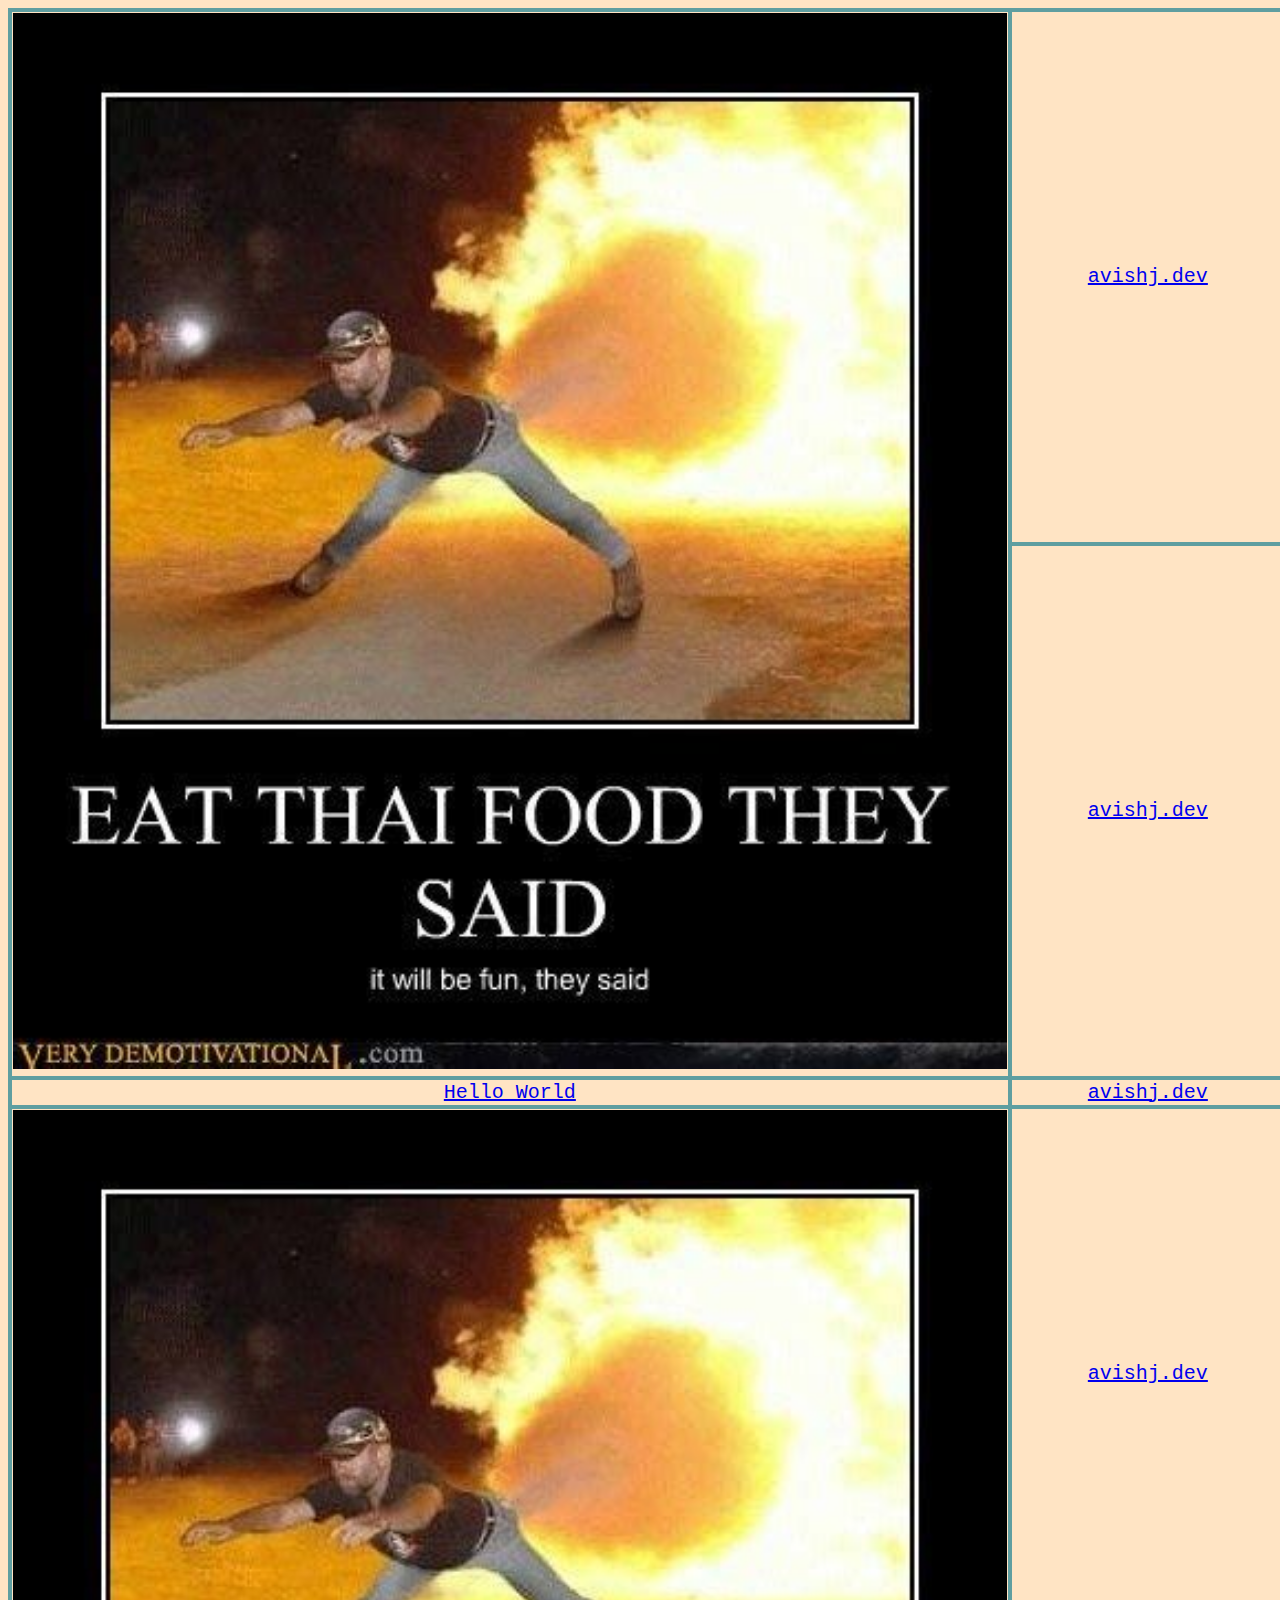
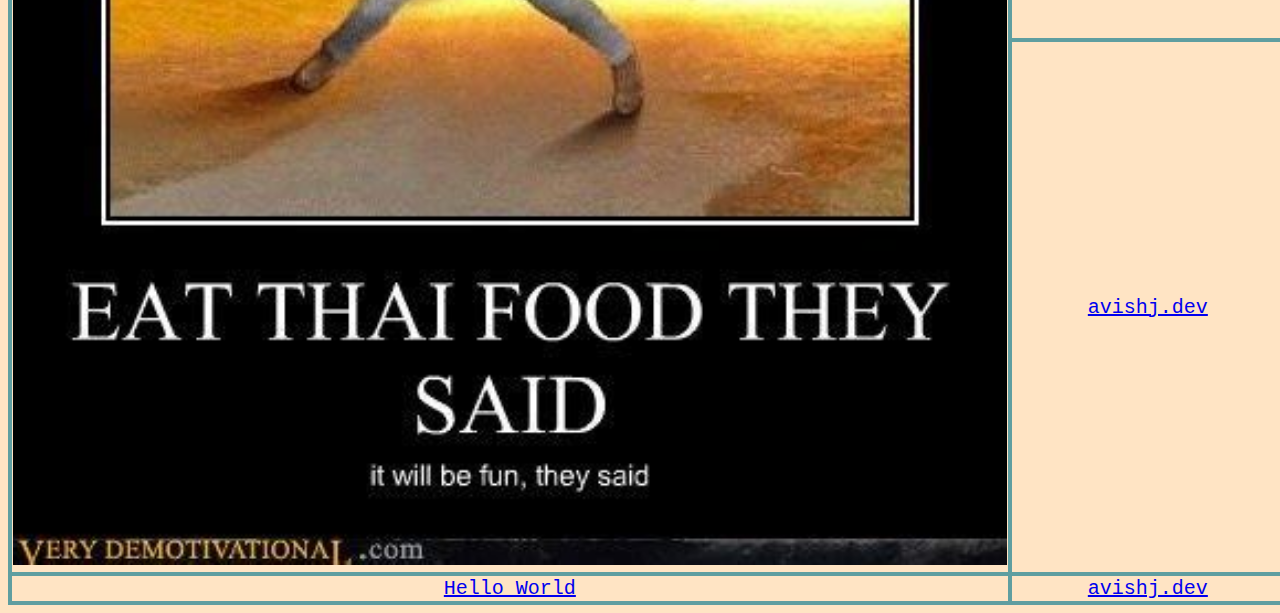
==== index.html @ 3a48c94a "Main HTML done, part of CSS" ====
<!DOCTYPE html>
<html lang="en">

<head>
  <meta charset="UTF-8">
  <meta name="viewport" content="width=device-width, initial-scale=1.0">
  <meta http-equiv="X-UA-Compatible" content="ie=edge">
  <link rel="stylesheet" type="text/css" href="style/style.css">
  <title>Table Project</title>
</head>

<body>
  <table class="main-table">
    <tr>
      <td rowspan="2"><img src="img/img.jpg" alt="IMAGE"></td>
      <td><a href="https://avishj.dev">avishj.dev</a></td>
    </tr>
    <tr>
      <td><a href="https://avishj.dev">avishj.dev</a></td>
    </tr>
    <tr>
      <td><a href="helloworld.html">Hello World</a></td>
      <td><a href="https://avishj.dev">avishj.dev</a></td>
    </tr>
    <tr>
      <td rowspan="2"><img src="img/img.jpg" alt="IMAGE"></td>
      <td><a href="https://avishj.dev">avishj.dev</a></td>
    </tr>
    <tr>
      <td><a href="https://avishj.dev">avishj.dev</a></td>
    </tr>
    <tr>
      <td><a href="helloworld.html">Hello World</a></td>
      <td><a href="https://avishj.dev">avishj.dev</a></td>
    </tr>
  </table>
</body>

</html>
---- style/style.css ----
* {
  font-family: 'Courier New', Courier, monospace;
  font-size: 20px;
}
img {
  width: 100%;
}
table{
  text-align: center;
  width: 100vw;
}
table,tr,td {
  border: 4px solid cadetblue;
  border-collapse: collapse;
}
body{
  background-color: bisque;
}
#helloworld {
  display: flex;
  align-items: center;
  justify-content: center;
  text-align: center;
  width: 100vw;
  height: 100vh;
}
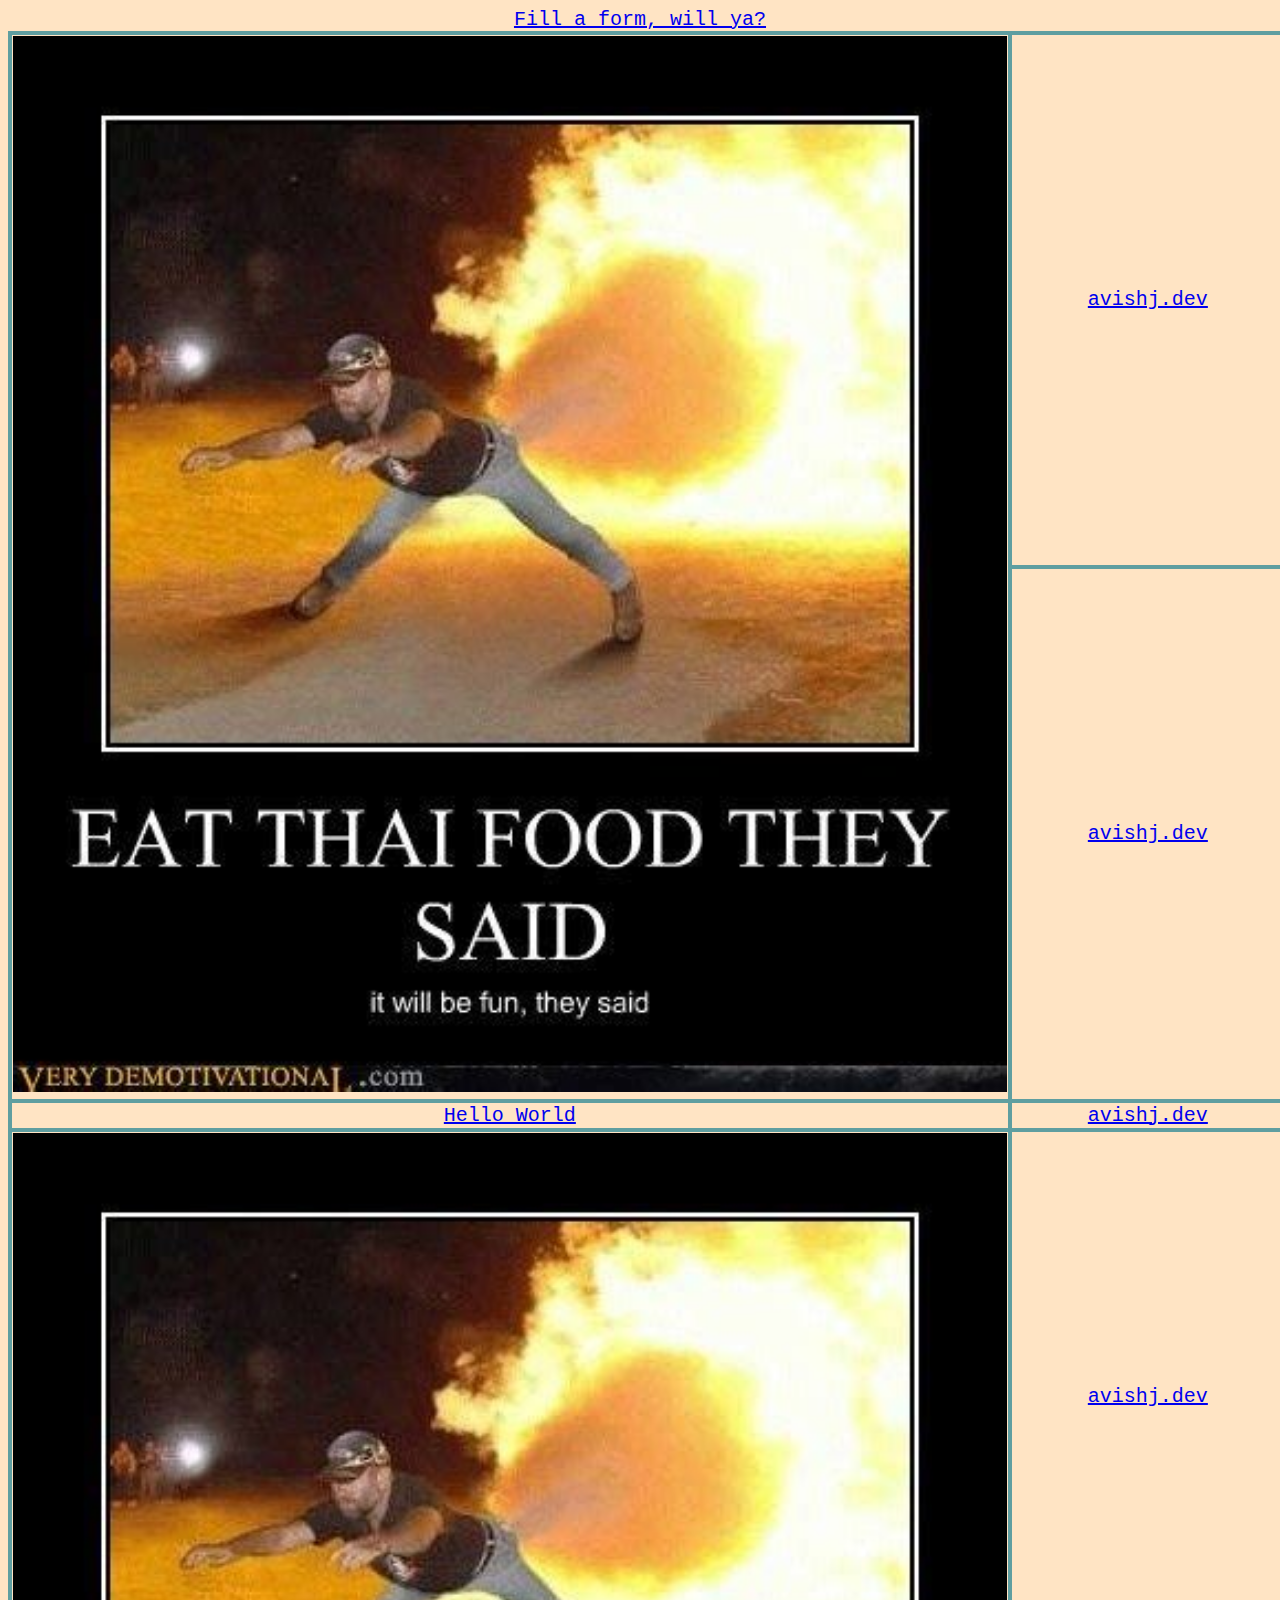
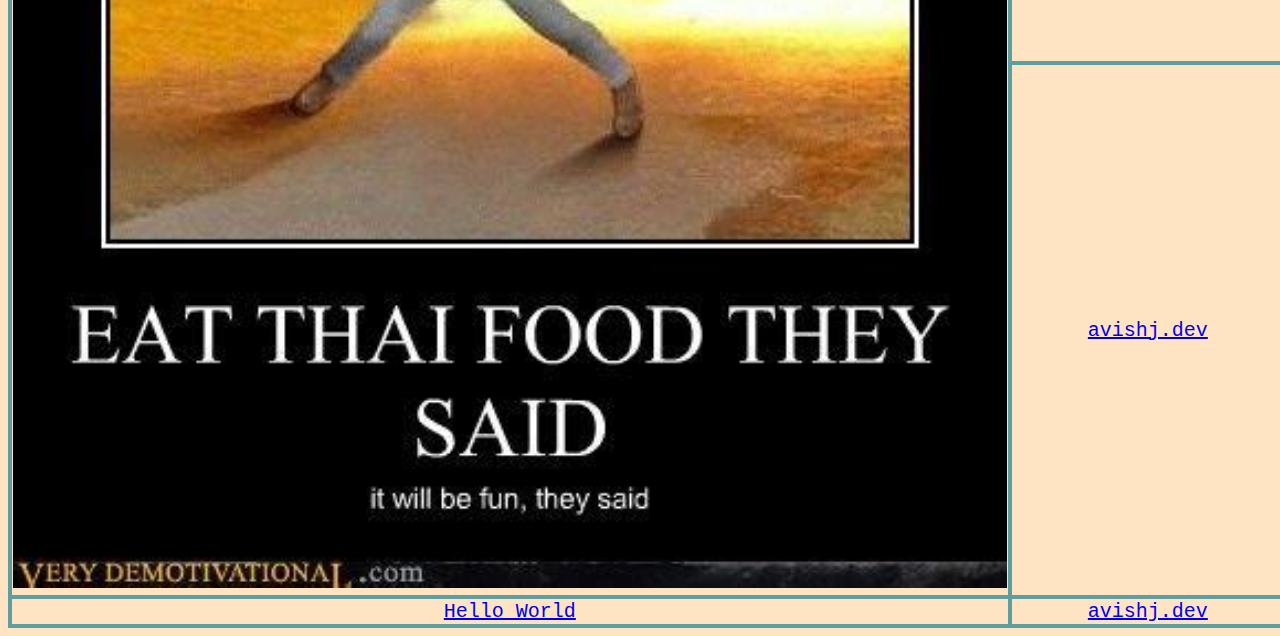
==== commit 5dfd493c: "Added Link to form.html" ====
--- a/index.html
+++ b/index.html
@@ -10,6 +10,7 @@
 </head>
 
 <body>
+  <div class="referrer_form"><a href="form.html">Fill a form, will ya?</a></div>
   <table class="main-table">
     <tr>
       <td rowspan="2"><img src="img/img.jpg" alt="IMAGE"></td>
--- a/style/style.css
+++ b/style/style.css
@@ -1,6 +1,10 @@
 * {
   font-family: 'Courier New', Courier, monospace;
   font-size: 20px;
+}
+.referrer_form {
+  width: 100%;
+  text-align: center;
 }
 img {
   width: 100%;
